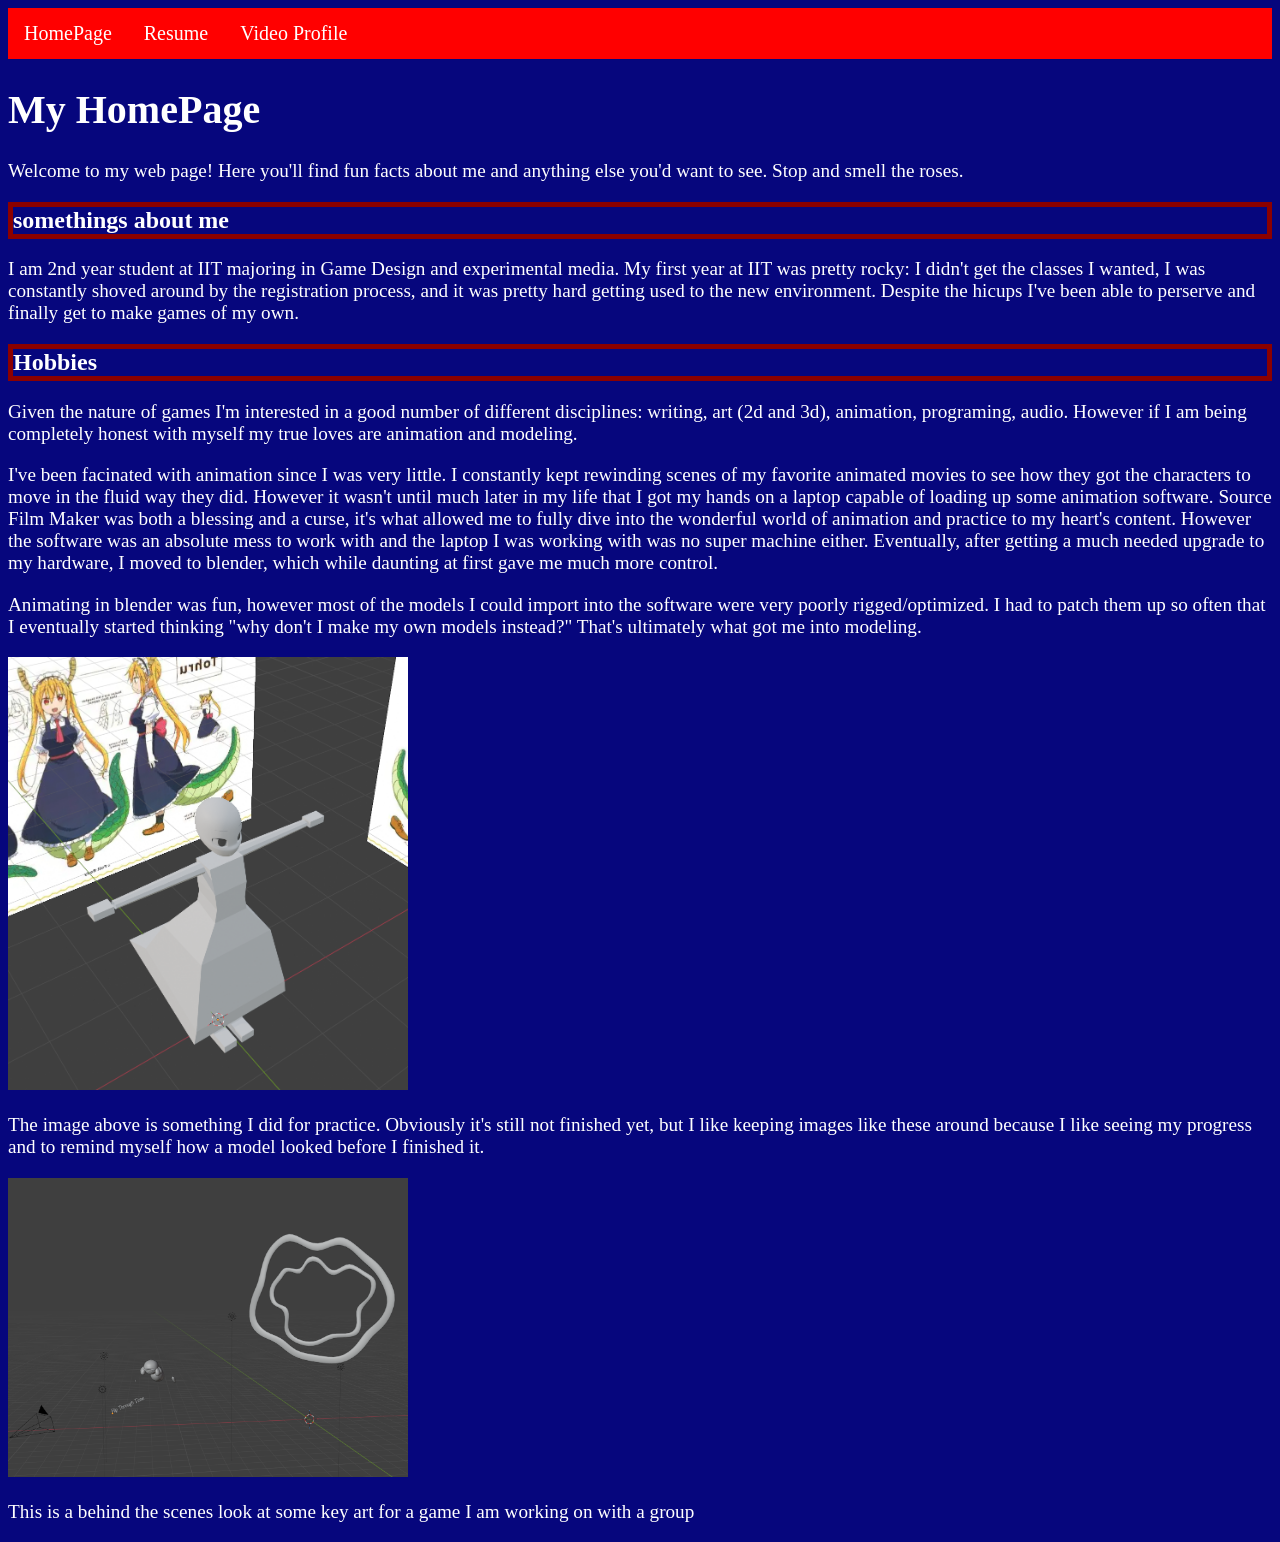
==== index.html @ f6249260 "copied over everything from project two. Everything seemingly works" ====
<!DOCTYPE html>

<html lang="en-US">

  <head>

    <meta charset="UTF-8">
    <meta name="viewport" content="width=device-width, initial-scale=1">
    
    <link rel="stylesheet" href="css/homePage.css">

    <title>HomePage</title>

  </head>

  <body>

    <header>

      <nav>

        <ul>

          <li><a href="index.html">HomePage</a></li>
          <li><a href="resume.html">Resume</a></li>
          <li><a href="page3.html">Video Profile</a></li>

        </ul>

      </nav>

    </header>

    <h1>My HomePage</h1>

    <p>Welcome to my web page! Here you'll find fun facts about me and anything else you'd want to see. Stop and smell the roses.</p>

    <h2>somethings about me</h2>

    <p>I am 2nd year student at IIT majoring in Game Design and experimental media. My first year at IIT was pretty rocky: I didn't get the classes I wanted, I was constantly shoved around by the registration process, and it was pretty hard getting used to the new environment. Despite the hicups I've been able to perserve and finally get to make games of my own.</p>
    
    <h2>Hobbies</h2>

    <p>Given the nature of games I'm interested in a good number of different disciplines: writing, art (2d and 3d), animation, programing, audio. However if I am being completely honest with myself my true loves are animation and modeling.</p>
    <p>I've been facinated with animation since I was very little. I constantly kept rewinding scenes of my favorite animated movies to see how they got the characters to move in the fluid way they did. However it wasn't until much later in my life that I got my hands on a laptop capable of loading up some animation software. Source Film Maker was both a blessing and a curse, it's what allowed me to fully dive into the wonderful world of animation and practice to my heart's content. However the software was an absolute mess to work with and the laptop I was working with was no super machine either. Eventually, after getting a much needed upgrade to my hardware, I moved to blender, which while daunting at first gave me much more control.</p>
    <p>Animating in blender was fun, however most of the models I could import into the software were very poorly rigged/optimized. I had to patch them up so often that I eventually started thinking "why don't I make my own models instead?" That's ultimately what got me into modeling.</p>

    <img src="Media/Images/BehindTheScenesOfAPersonalModel.png.png" alt="A work in progress 3d model of Tohru from Dragon maid">

    <p>The image above is something I did for practice. Obviously it's still not finished yet, but I like keeping images like these around because I like seeing my progress and to remind myself how a model looked before I finished it.</p>

    <img src="Media/Images/BehindTheScenesBlenderArt.png.png" alt="behind the scenes key art for Flip Through Time">

    <p>This is a behind the scenes look at some key art for a game I am working on with a group</p>

  </body>

</html>
---- css/homePage.css ----
ul {
  list-style-type: none;
  margin: 0;
  padding: 0;
  overflow: hidden;
  background-color: red;
}

ul li {
  float: left;
}

ul li a {
  display: block;
  color: white;
  text-align: center;
  padding: 14px 16px;
  text-decoration: none;
}

ul li a:hover{
  background-color: brown;
}

/* this is style one (changes the color of the page's body) */

body{
  background-color: rgb(6, 6, 125);
}

/* this is style two (changes the color of the heading text) Im counting all of this as one styling*/

h1{
  color: white;
}

h2{
  color: white;
}

/* this is style three (changes the color of the paragraph text) */

p{
  color: white;
}

/* this is style four (makes the images smaller) */

img{
  width: 25rem;
}

/* this is style five (adds a border to the sub headings) */

h2{
  border-style: solid;
  border-width: 5px;
  border-color: darkred;
}

/* this is the css code to make the homepage fluid */

body{
  font-size: 20px;
}

h1{
  font-size: 2.5rem;
}

h2{
  font-size: 1.5rem;
}

p{
  font-size: 1.2rem;
}
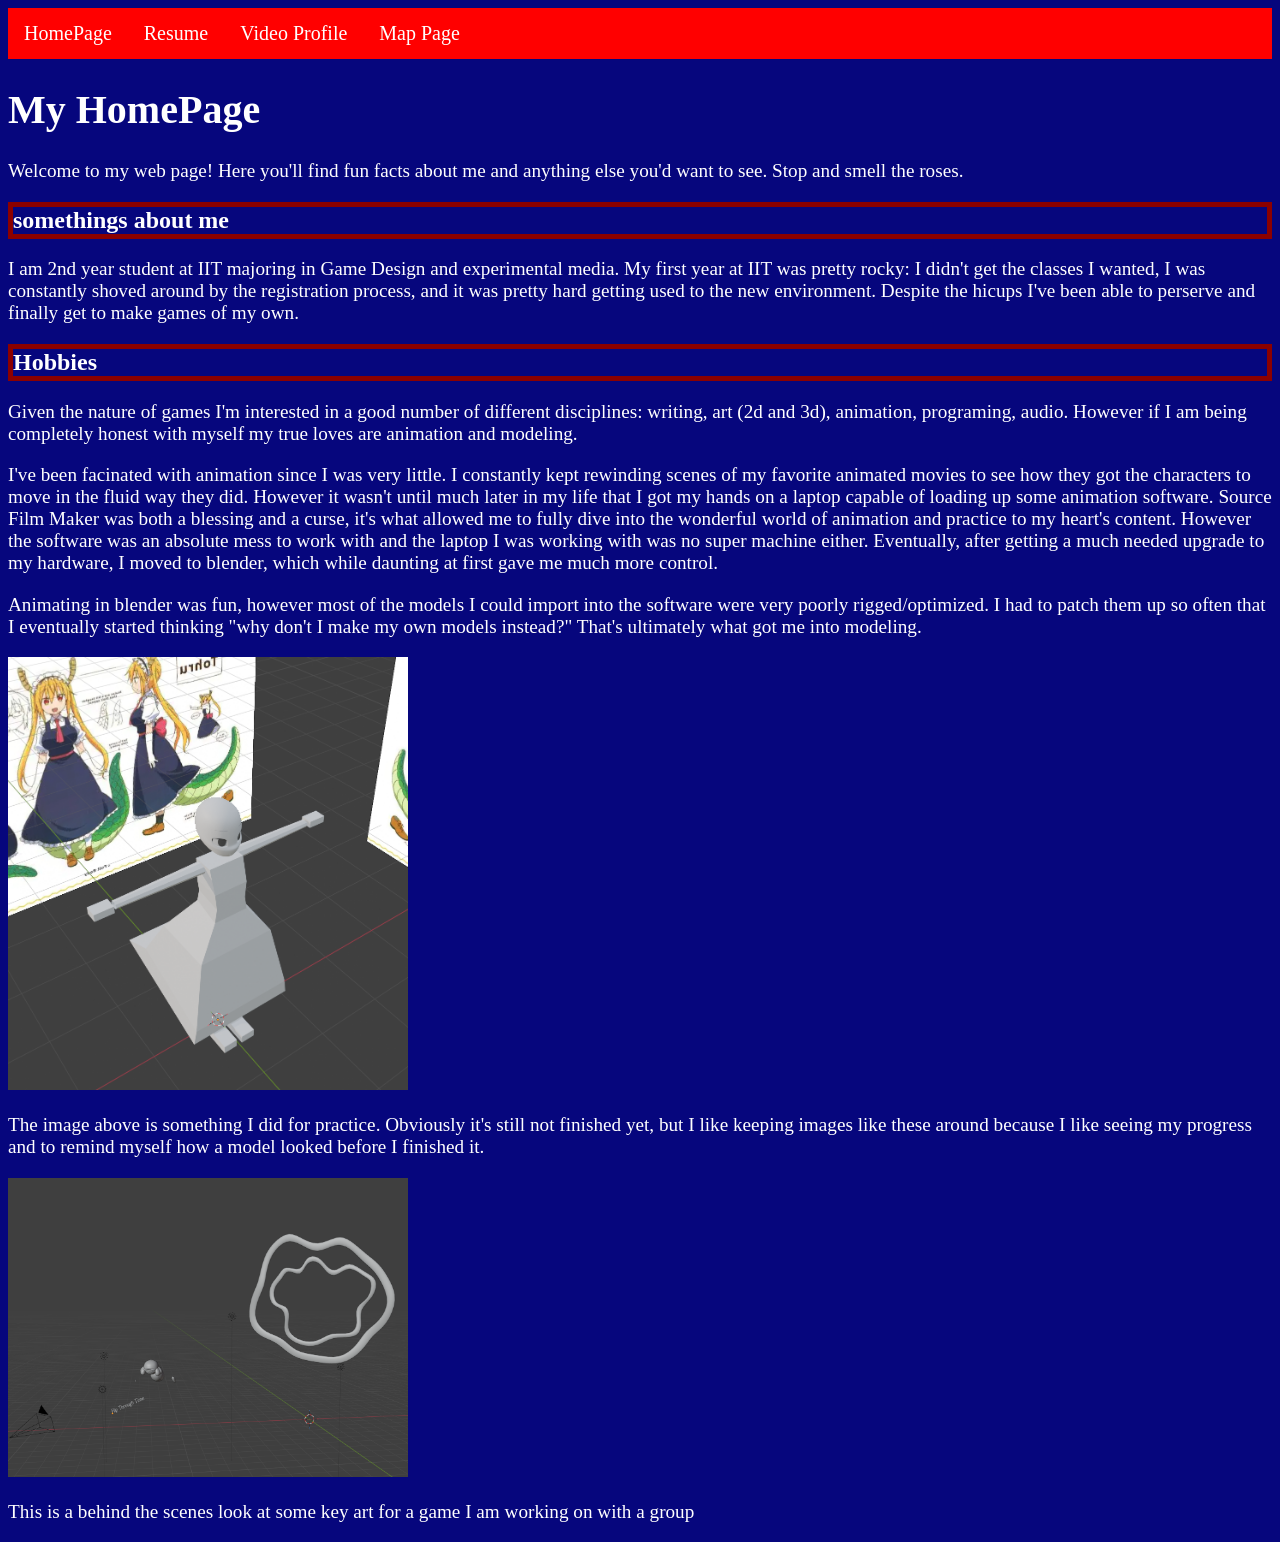
==== commit 205e0ba4: "Added the fourth page and gave it the same nav as the previous pages" ====
--- a/index.html
+++ b/index.html
@@ -24,6 +24,7 @@
           <li><a href="index.html">HomePage</a></li>
           <li><a href="resume.html">Resume</a></li>
           <li><a href="page3.html">Video Profile</a></li>
+          <li><a href="mapPage.html">Map Page</a></li>
 
         </ul>
 
